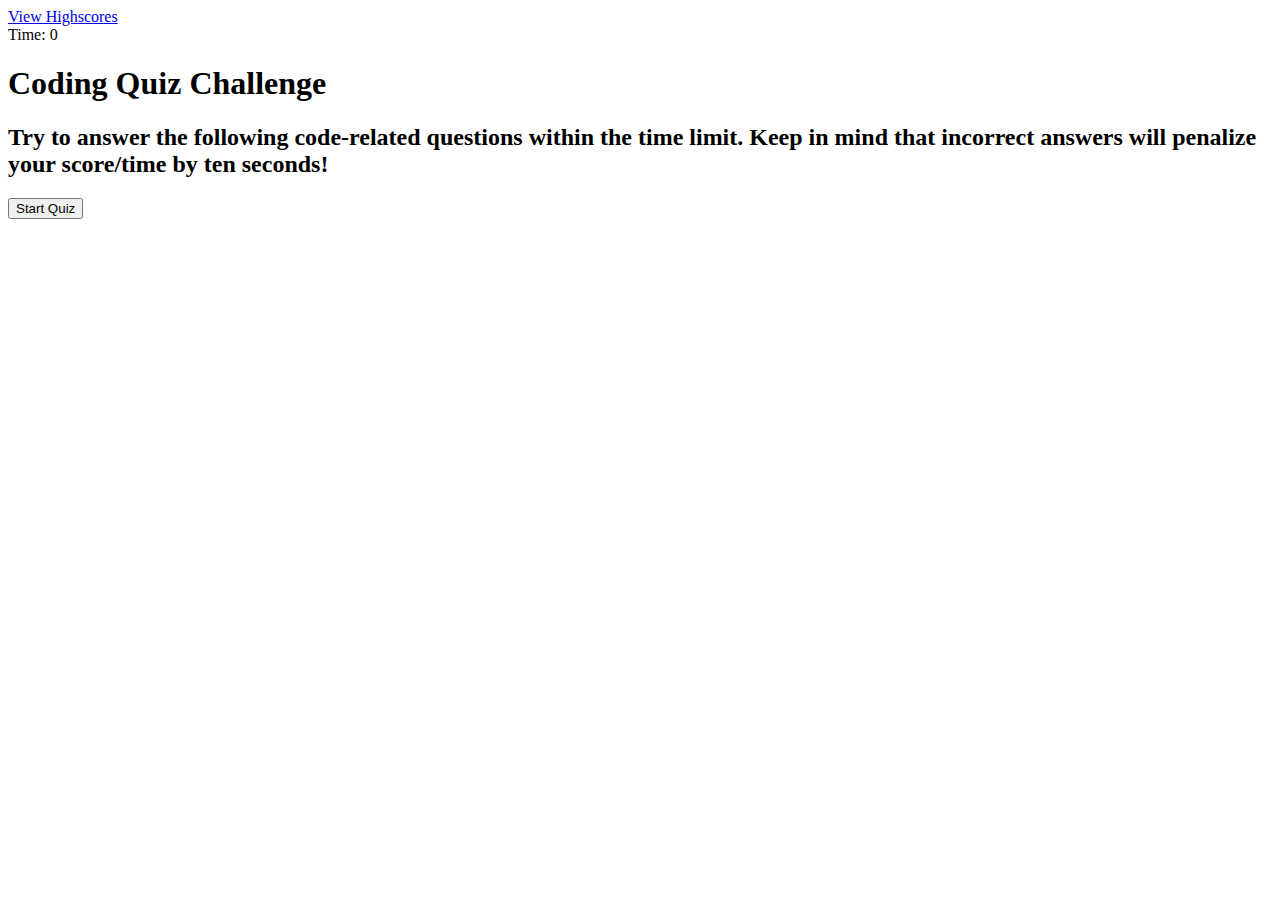
==== index.html @ 50bbc782 "added all text and styling needed on main page" ====
<!DOCTYPE html>
<html lang="en">
  <head>
    <meta charset="UTF-8" />
    <meta http-equiv="X-UA-Compatible" content="IE=edge" />
    <meta name="viewport" content="width=device-width, initial-scale=1.0" />
    <title>Code Quiz</title>
    <link rel="stylesheet" href="./assets/css/style.css" />
  </head>
  <body>
    <div class="main">
      <a href="#">View Highscores</a>
      <div id="currentTime">Time: 0</div>

      <h1>Coding Quiz Challenge</h1>
      <h2>
        Try to answer the following code-related questions within the time
        limit. Keep in mind that incorrect answers will penalize your score/time
        by ten seconds!
      </h2>
      <button id="startBtn">Start Quiz</button>
    </div>

    <script src="./assets/js/script.js"></script>
  </body>
</html>
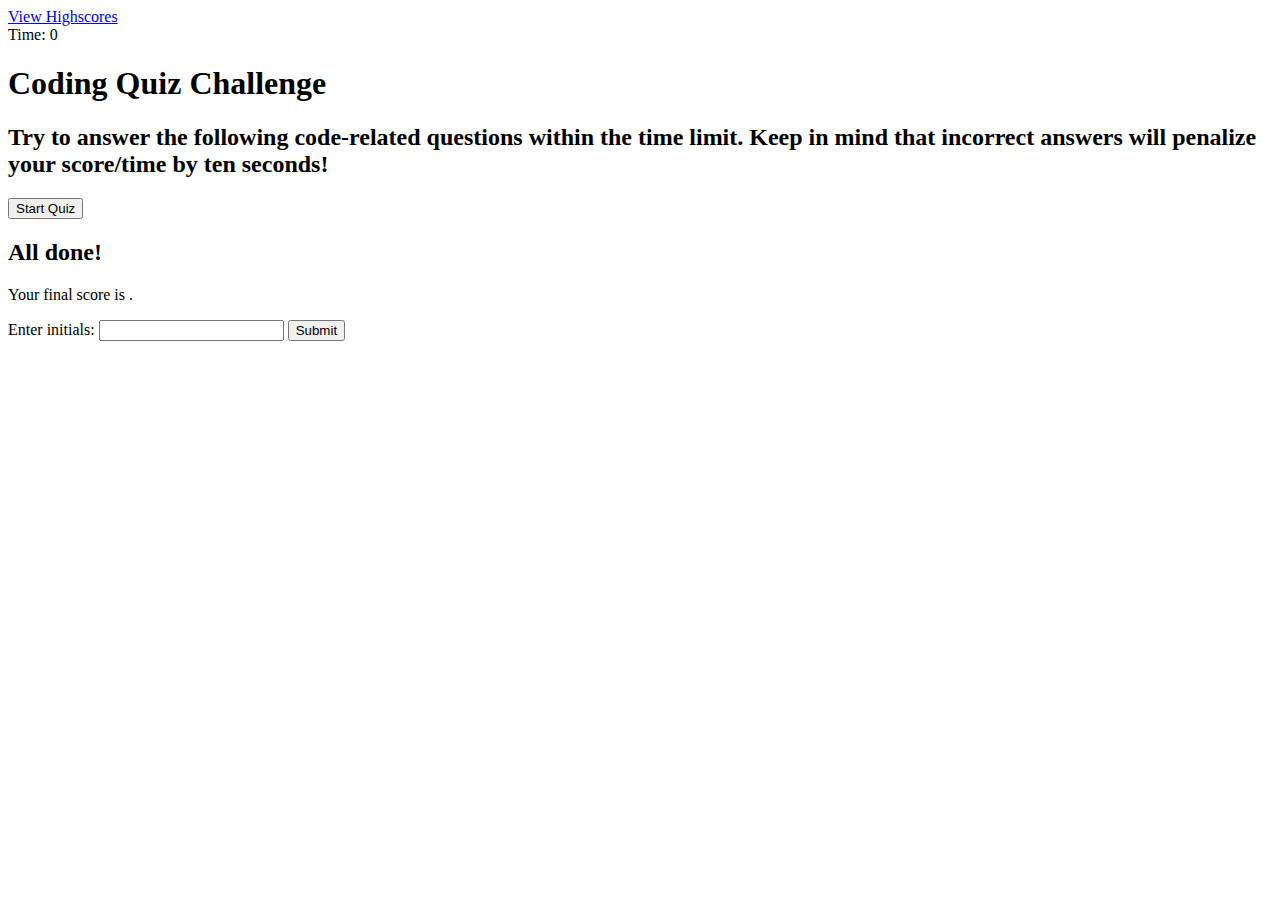
==== commit b921f91a: "added dynamic questions and choices to page" ====
--- a/index.html
+++ b/index.html
@@ -1,26 +1,47 @@
 <!DOCTYPE html>
 <html lang="en">
-  <head>
-    <meta charset="UTF-8" />
-    <meta http-equiv="X-UA-Compatible" content="IE=edge" />
-    <meta name="viewport" content="width=device-width, initial-scale=1.0" />
-    <title>Code Quiz</title>
-    <link rel="stylesheet" href="./assets/css/style.css" />
-  </head>
+
+<head>
+  <meta charset="UTF-8" />
+  <meta http-equiv="X-UA-Compatible" content="IE=edge" />
+  <meta name="viewport" content="width=device-width, initial-scale=1.0" />
+  <link rel="stylesheet" type="text/css" href="assets/css/style.css" />
+  <title>Code Quiz</title>
+</head>
+
   <body>
-    <div class="main">
-      <a href="#">View Highscores</a>
-      <div id="currentTime">Time: 0</div>
-
+    <a href="#">View Highscores</a>
+    <div id="timer">Time: 0</div>
+    <div class="main-screen">
       <h1>Coding Quiz Challenge</h1>
       <h2>
-        Try to answer the following code-related questions within the time
-        limit. Keep in mind that incorrect answers will penalize your score/time
-        by ten seconds!
+      Try to answer the following code-related questions within the time
+      limit. Keep in mind that incorrect answers will penalize your score/time
+      by ten seconds!
       </h2>
+
       <button id="startBtn">Start Quiz</button>
     </div>
 
-    <script src="./assets/js/script.js"></script>
+    <section id="quiz-questions" class="hide">
+      <div id="questions">
+        <h2 id="question-title"></h2>
+        <div id="choices" class="choices"></div>
+      </div>
+    </section>
+
+
+    <div id="end-screen" class="hide">
+      <h2>All done!</h2>
+      <p>Your final score is <span id="final-score"></span>.</p>
+      <p>Enter initials: <input type='text' id='initials' max='3'/>
+      <button id="submitBtn">Submit</button></p>
+    </div>  
+
+    <div id="feedback" class="feedback hide"></div>
+    </div>
+
+      <script src="assets/js/script.js"></script>
   </body>
-</html>
+
+</html>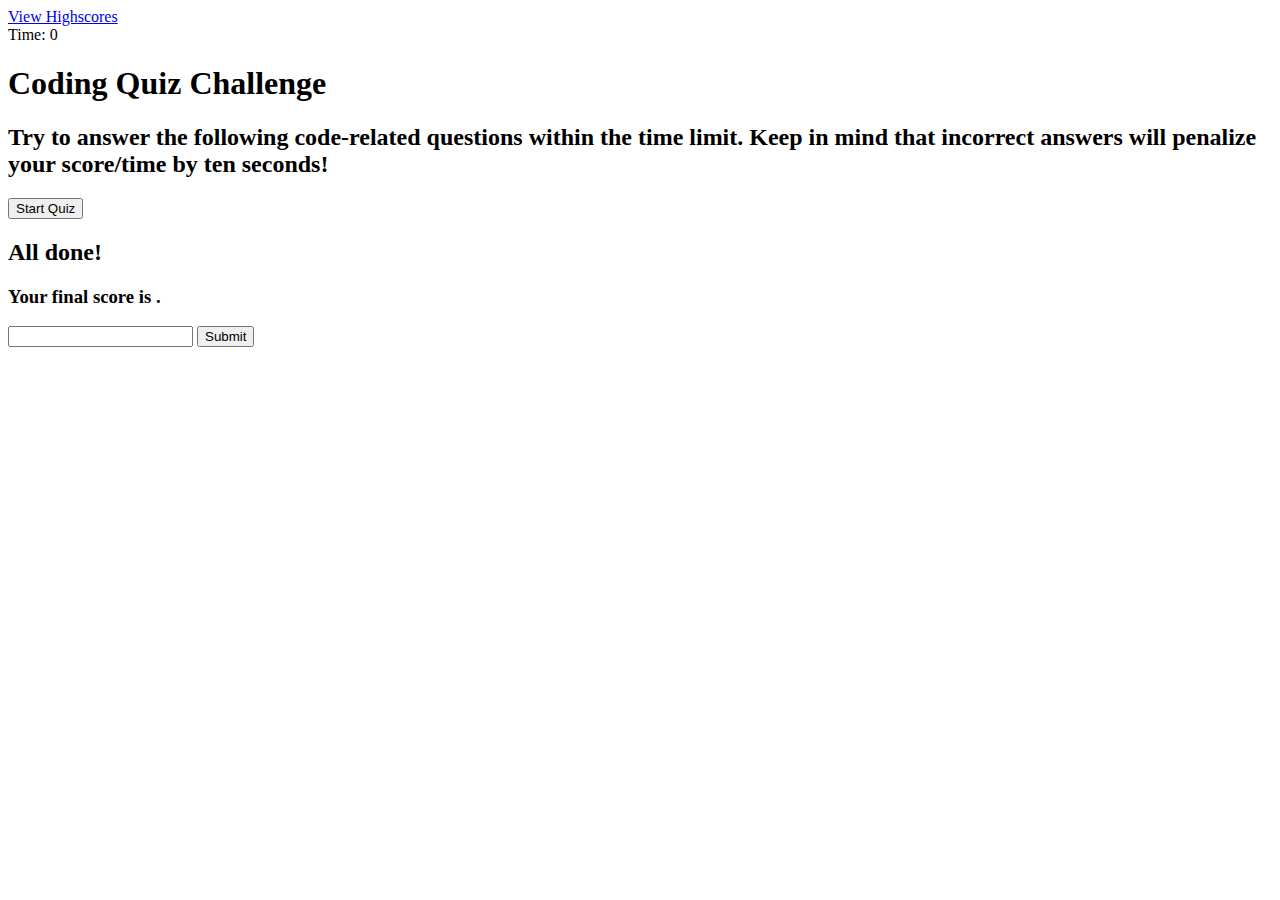
==== commit 7aeed6d8: "added end screen" ====
--- a/index.html
+++ b/index.html
@@ -10,7 +10,7 @@
 </head>
 
   <body>
-    <a href="#">View Highscores</a>
+    <a class="hsBtn" href="#">View Highscores</a>
     <div id="timer">Time: 0</div>
     <div class="main-screen">
       <h1>Coding Quiz Challenge</h1>
@@ -26,16 +26,20 @@
     <section id="quiz-questions" class="hide">
       <div id="questions">
         <h2 id="question-title"></h2>
-        <div id="choices" class="choices"></div>
+        <div id="choices" onclick=""></div>
       </div>
+
+    <h2 id="correct" class="hide"></h2>
     </section>
 
 
     <div id="end-screen" class="hide">
-      <h2>All done!</h2>
-      <p>Your final score is <span id="final-score"></span>.</p>
-      <p>Enter initials: <input type='text' id='initials' max='3'/>
-      <button id="submitBtn">Submit</button></p>
+      <h2 class="done">All done!</h2>
+      <h3>Your final score is <span id="final-score"></span>.</h3>
+      <div id="submit-container">
+      <input type="text" id="initials" max="3" />
+      <button id="submitBtn">Submit</button>
+    </div>
     </div>  
 
     <div id="feedback" class="feedback hide"></div>
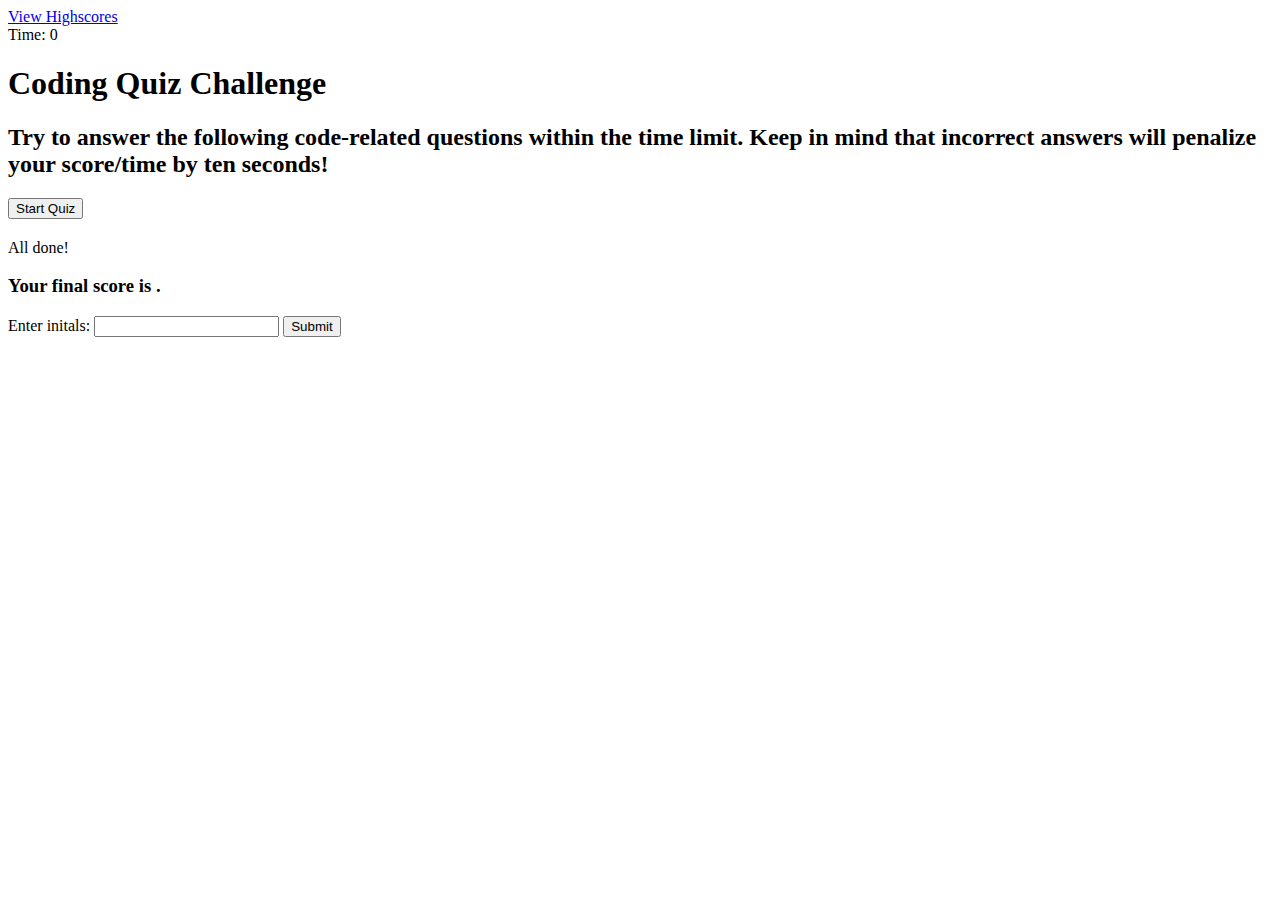
==== commit b9ea77a8: "added highscores page" ====
--- a/index.html
+++ b/index.html
@@ -10,7 +10,7 @@
 </head>
 
   <body>
-    <a class="hsBtn" href="#">View Highscores</a>
+    <a class="hsBtn" href="./highscores.html">View Highscores</a>
     <div id="timer">Time: 0</div>
     <div class="main-screen">
       <h1>Coding Quiz Challenge</h1>
@@ -34,10 +34,11 @@
 
 
     <div id="end-screen" class="hide">
-      <h2 class="done">All done!</h2>
+      <div class="done">All done!</div>
       <h3>Your final score is <span id="final-score"></span>.</h3>
       <div id="submit-container">
-      <input type="text" id="initials" max="3" />
+      <label for="initals">Enter initals: </label>
+      <input type="text" id="initials" maxlength="3" />
       <button id="submitBtn">Submit</button>
     </div>
     </div>  
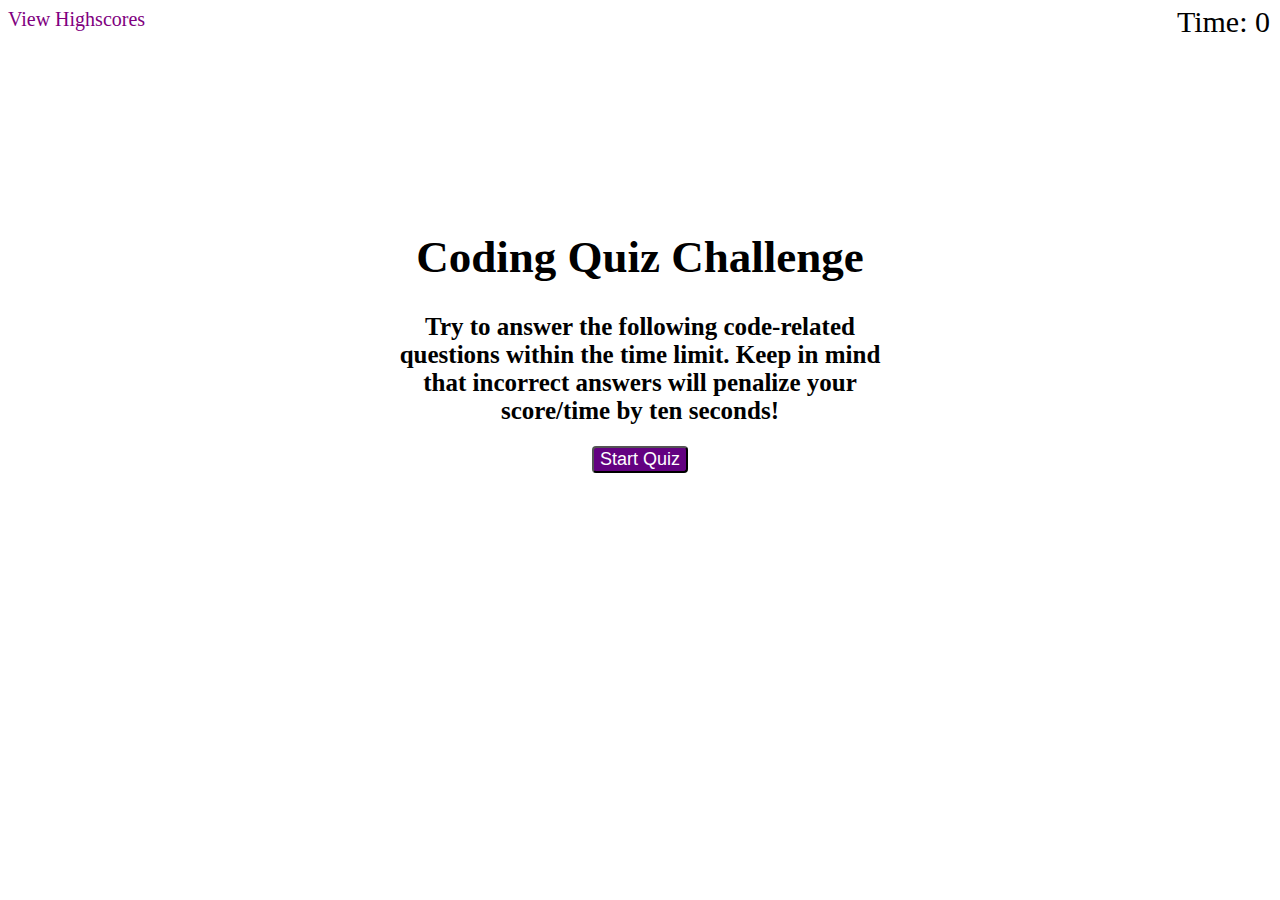
==== commit 33ba76f5: "fixed deployment issues" ====
--- a/index.html
+++ b/index.html
@@ -5,7 +5,7 @@
   <meta charset="UTF-8" />
   <meta http-equiv="X-UA-Compatible" content="IE=edge" />
   <meta name="viewport" content="width=device-width, initial-scale=1.0" />
-  <link rel="stylesheet" type="text/css" href="assets/css/style.css" />
+  <link rel="stylesheet" type="text/css" href="style.css" />
   <title>Code Quiz</title>
 </head>
 
@@ -46,7 +46,7 @@
     <div id="feedback" class="feedback hide"></div>
     </div>
 
-      <script src="assets/js/script.js"></script>
+      <script src="script.js"></script>
   </body>
 
 </html>--- a/style.css
+++ b/style.css
@@ -0,0 +1,154 @@
+.main-screen {
+  text-align: center;
+  position: relative;
+}
+
+.hide {
+  display: none;
+}
+
+body a {
+  color: purple;
+  text-decoration: none;
+}
+
+#timer {
+  position: absolute;
+  top: 5px;
+  right: 10px;
+  font-size: 30px;
+}
+
+.hsBtn {
+  font-size: 20px;
+}
+
+div a {
+  color: purple;
+  text-decoration: none;
+  cursor: pointer;
+}
+
+h1 {
+  margin-top: 200px;
+  font-size: 45px;
+  font-style: bolder;
+  text-align: center;
+}
+
+h2 {
+  font-size: 25px;
+  word-wrap: normal;
+  text-align: center;
+  margin-left: 30%;
+  margin-right: 30%;
+}
+
+.done {
+  display: block;
+  font-size: 25px;
+  margin-block-start: 1em;
+  margin-block-end: 1em;
+  margin-inline-start: 0px;
+  margin-inline-end: 0px;
+  font-weight: bold;
+}
+
+h3 {
+  font-size: 20px;
+}
+
+#submitBtn {
+  cursor: pointer;
+  background-color: rgb(99, 1, 129);
+  color: white;
+  border-radius: 4px;
+  margin: auto;
+}
+
+label {
+  font-size: 20px;
+}
+
+#end-screen {
+  text-align: center;
+}
+
+#startBtn {
+  cursor: pointer;
+  background-color: rgb(99, 1, 129);
+  color: white;
+  border-radius: 4px;
+  display: block;
+  margin: auto;
+  font-size: 18px;
+}
+
+#quiz-questions {
+  color: black;
+}
+
+.hsListEl {
+  text-align: center;
+  background-color: aliceblue;
+}
+
+#hsList {
+  padding:0;
+}
+
+#hsList li {
+  margin: 5px auto;
+  width: 30%;
+  text-align: center;
+  border: 1px solid black;
+  border-radius: 4px;
+  padding: 10px;
+  background-color: rgb(99, 1, 129);
+  color: white;
+  font-size: 30px;
+}
+
+.buttons button {
+  background-color: rgb(99, 1, 129);
+  color: white;
+  border-radius: 4px;
+  margin: auto;
+  font-size: 18px;
+  cursor: pointer;
+}
+
+#choices {
+  list-style: none;
+  display: block;
+  flex-direction: column;
+  align-items: flex-start;
+  width: fit-content;
+  margin: auto;
+}
+
+.choices {
+  background-color: rgb(99, 1, 129);
+  color: white;
+  margin: 2px 0;
+  border-radius: 6px;
+  cursor: pointer;
+  font-size: 1rem;
+  list-style: none;
+  display: flex;
+  flex-direction: column;
+  justify-content: space-between;
+  width: fit-content;
+  margin: auto;
+  padding: 5px;
+}
+
+.choices:hover {
+  background-color: rgba(98, 1, 128, 0.753);
+}
+
+#correct {
+  align-items: flex-start;
+  margin: auto;
+  display: flex;
+}